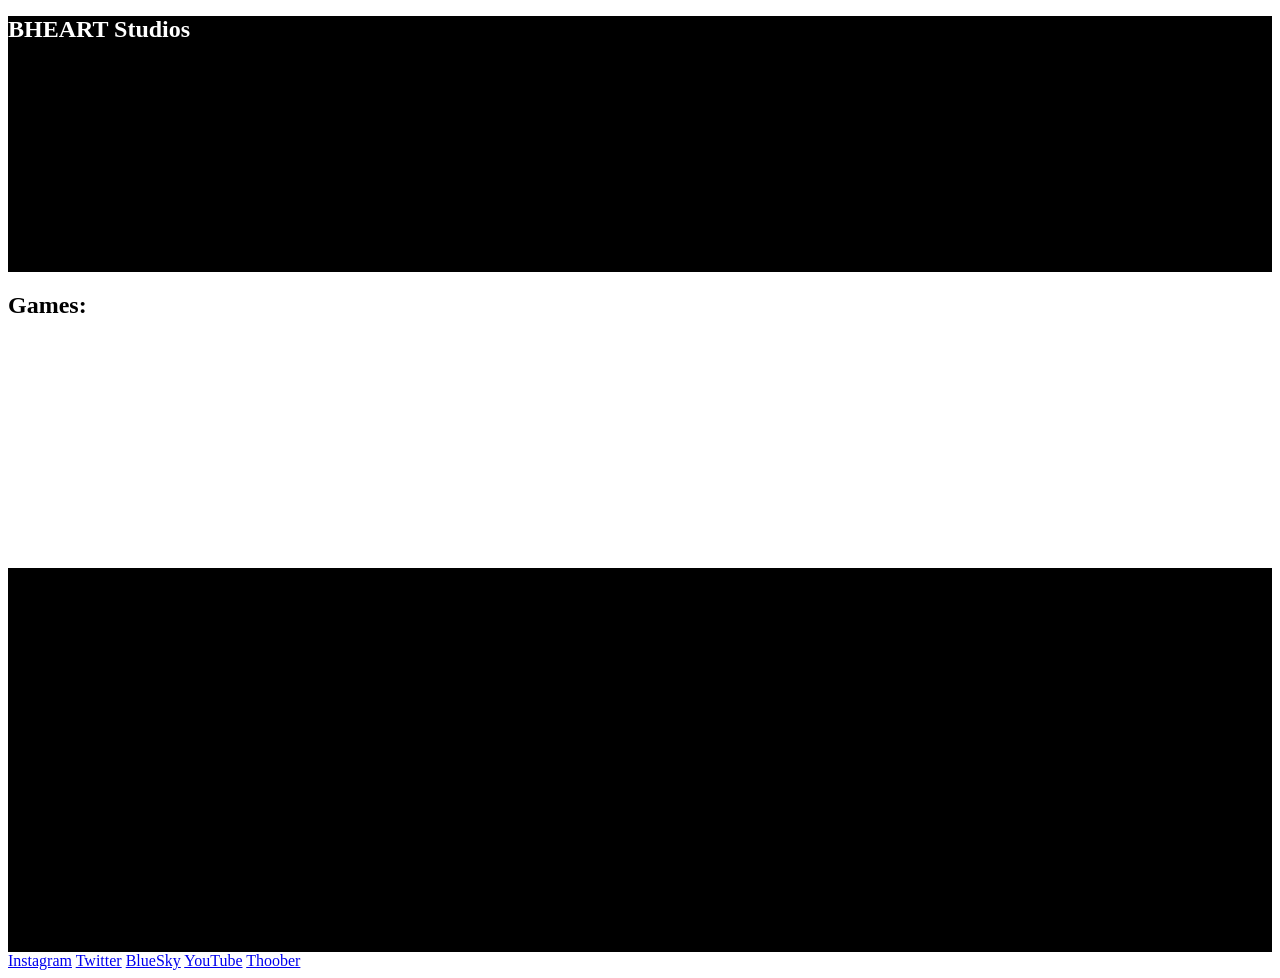
==== index.html @ 2c44d005 "Css Outline of Website Look (based on figma image)" ====
<!DOCTYPE html>
<html lang="en">
<head>
    <meta charset="UTF-8">
    <meta name="viewport" content="width=device-width, initial-scale=1.0">
    <link rel="icon" type="image/png" href="img_logo.png">
    <link rel="stylesheet" href="style.css">
    <title>BHEART Studios | Home</title>
</head>
<body>
    <header class="header-background">
        <h1 class="header-text">
            BHEART Studios
        </h1>
        <p>
            Game Studio from Michigan
        </p>
    </header>
    <section class="navigation-game-frame">
        <h2>
            Games:
        </h2>
    </section>
    <section class="contact-frame">
        <h2>
            Contact:
        </h2>
        <p>
            Email: bheartbusiness@yahoo.com
        </p>
    </section>
    <nav>
            <a href="https://www.instagram.com/bheartstudios/">Instagram</a>
            <a href="https://x.com/bheartstudios">Twitter</a>
            <a href="https://bsky.app/profile/bheartstudios.bsky.social">BlueSky</a>
            <a href="https://www.youtube.com/@bheartstudios">YouTube</a>
            <a href="https://xxvoltarxx.itch.io/thoober">Thoober</a>
    </nav>
</body>
</html>
---- style.css ----
.header-text {
    font-display: auto;
    font-family: 'Josefin Sans';
    font-size: x-large;
    color: white;
}

.header-background {
    background: fixed;
    background-color: black;
    width: auto;
    height: 256px;
}

.navigation-game-frame {
    background: fixed;
    background-color: white;
    width: auto;
    height: 256px;
}
.contact-frame{
    background: fixed;
    background-color: black;
    width: auto;
    height: 384px; 
}
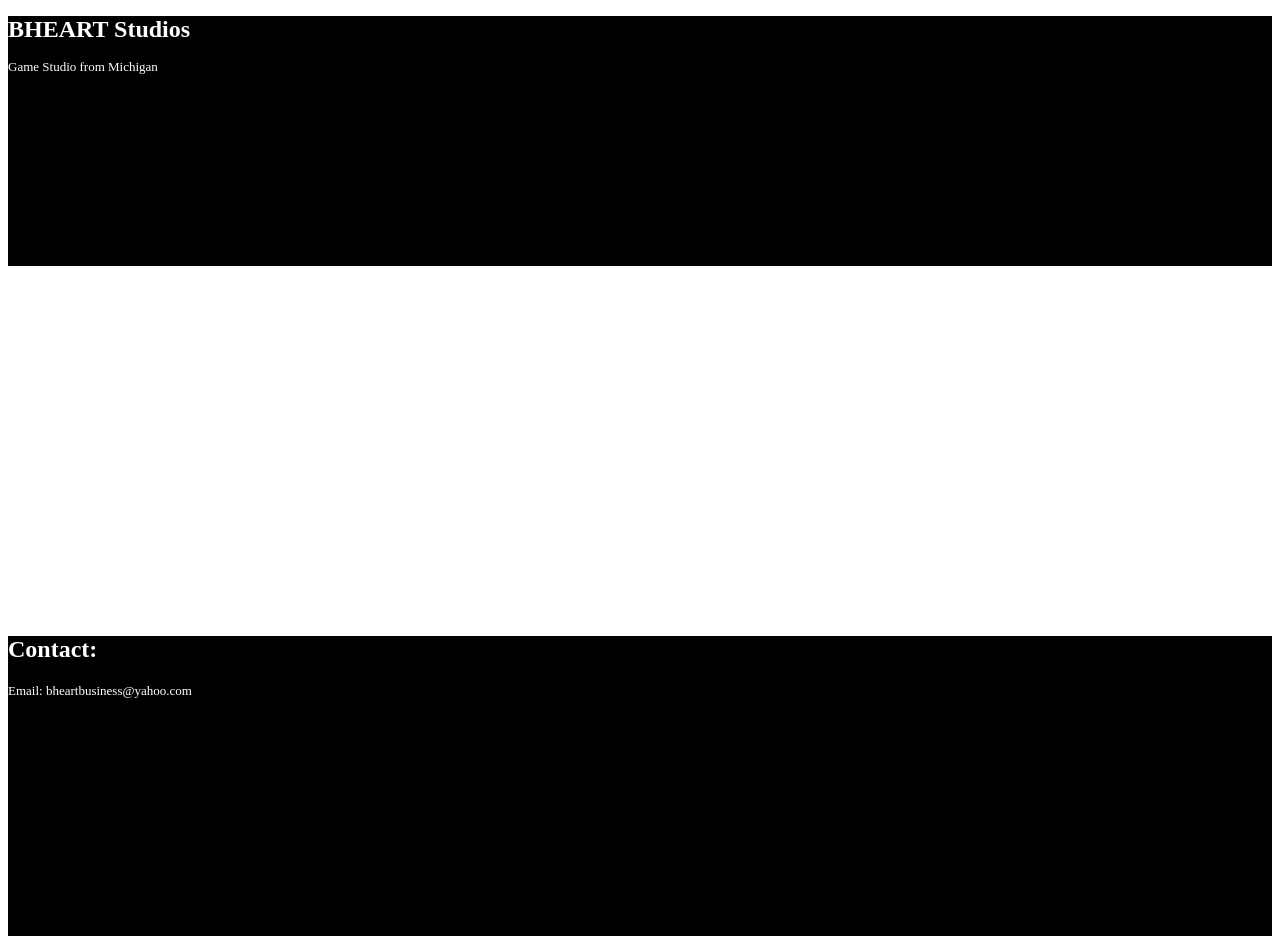
==== commit 2bcefd30: "Updated website dimensions + new text css" ====
--- a/index.html
+++ b/index.html
@@ -9,32 +9,22 @@
 </head>
 <body>
     <header class="header-background">
-        <h1 class="header-text">
+        <h1 class="header-title-text">
             BHEART Studios
         </h1>
-        <p>
+        <p class="header-regular-text">
             Game Studio from Michigan
         </p>
     </header>
     <section class="navigation-game-frame">
-        <h2>
-            Games:
-        </h2>
     </section>
     <section class="contact-frame">
-        <h2>
+        <h2 class="header-title-text">
             Contact:
         </h2>
-        <p>
+        <p class="header-regular-text">
             Email: bheartbusiness@yahoo.com
         </p>
     </section>
-    <nav>
-            <a href="https://www.instagram.com/bheartstudios/">Instagram</a>
-            <a href="https://x.com/bheartstudios">Twitter</a>
-            <a href="https://bsky.app/profile/bheartstudios.bsky.social">BlueSky</a>
-            <a href="https://www.youtube.com/@bheartstudios">YouTube</a>
-            <a href="https://xxvoltarxx.itch.io/thoober">Thoober</a>
-    </nav>
 </body>
 </html>
--- a/style.css
+++ b/style.css
@@ -1,7 +1,14 @@
-.header-text {
+.header-title-text {
     font-display: auto;
     font-family: 'Josefin Sans';
     font-size: x-large;
+    color: white;
+}
+
+.header-regular-text {
+    font-display: auto;
+    font-family: 'Josefin Sans';
+    font-size: small;
     color: white;
 }
 
@@ -9,18 +16,19 @@
     background: fixed;
     background-color: black;
     width: auto;
-    height: 256px;
+    height: 250px;
 }
 
 .navigation-game-frame {
     background: fixed;
     background-color: white;
     width: auto;
-    height: 256px;
+    height: 350px;
 }
+
 .contact-frame{
     background: fixed;
     background-color: black;
     width: auto;
-    height: 384px; 
+    height: 300px; 
 }
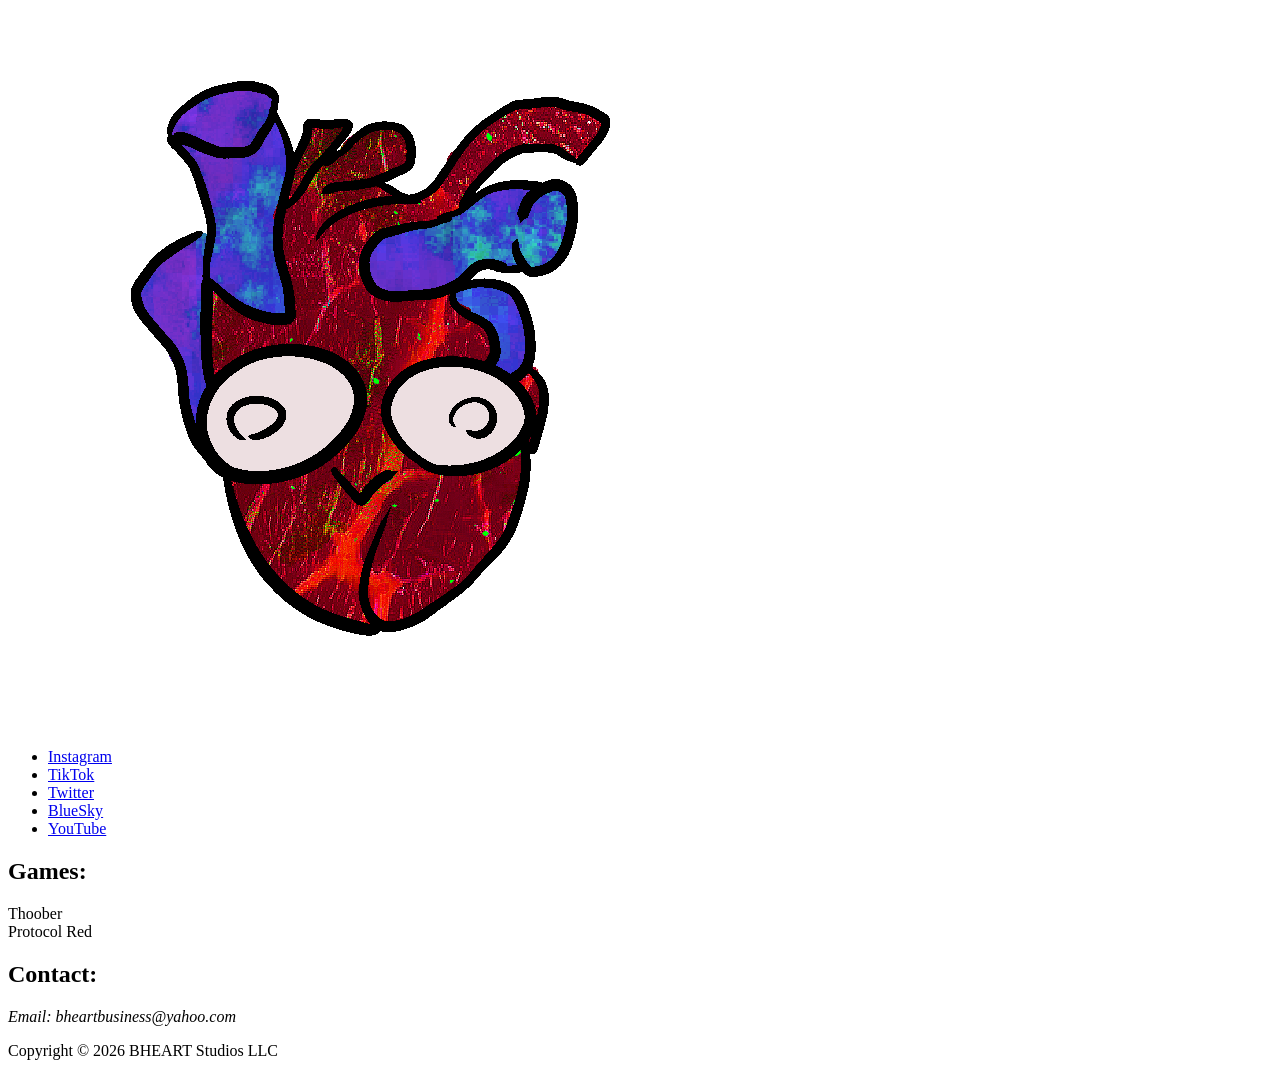
==== commit d35c2c28: "Restructured the HTML" ====
--- a/index.html
+++ b/index.html
@@ -8,23 +8,41 @@
     <title>BHEART Studios | Home</title>
 </head>
 <body>
-    <header class="header-background">
-        <h1 class="header-title-text">
-            BHEART Studios
-        </h1>
-        <p class="header-regular-text">
-            Game Studio from Michigan
-        </p>
+    <header>
+        <a href="index.html"><img src="img_logo.png" alt="Health Bart Logo"></a>
+        <nav>
+            <ul>
+                <li><a href="https://www.instagram.com/bheartstudios/?hl=en">Instagram</a></li>
+                <li><a href="https://www.tiktok.com/@bheartstudios">TikTok</a></li>
+                <li><a href="https://x.com/bheartstudios">Twitter</a></li>
+                <li><a href="https://bsky.app/profile/bheartstudios.bsky.social">BlueSky</a></li>
+                <li><a href="https://www.youtube.com/@bheartstudios">YouTube</a></li>
+            </ul>
+        </nav>
     </header>
-    <section class="navigation-game-frame">
-    </section>
-    <section class="contact-frame">
-        <h2 class="header-title-text">
-            Contact:
-        </h2>
-        <p class="header-regular-text">
-            Email: bheartbusiness@yahoo.com
-        </p>
-    </section>
+    <main>
+        <section>
+            <h2>
+                Games:
+            </h2>
+            <article>
+                Thoober
+            </article>
+            <article>
+                Protocol Red
+            </article>
+        </section>
+        <section>
+            <h2>
+                Contact:
+            </h2>
+            <address>
+                <p>Email: bheartbusiness@yahoo.com</p>
+            </address>
+        </section>
+    </main>
+    <footer>
+        <p>Copyright &copy; 2026 BHEART Studios LLC</p>
+    </footer>
 </body>
 </html>
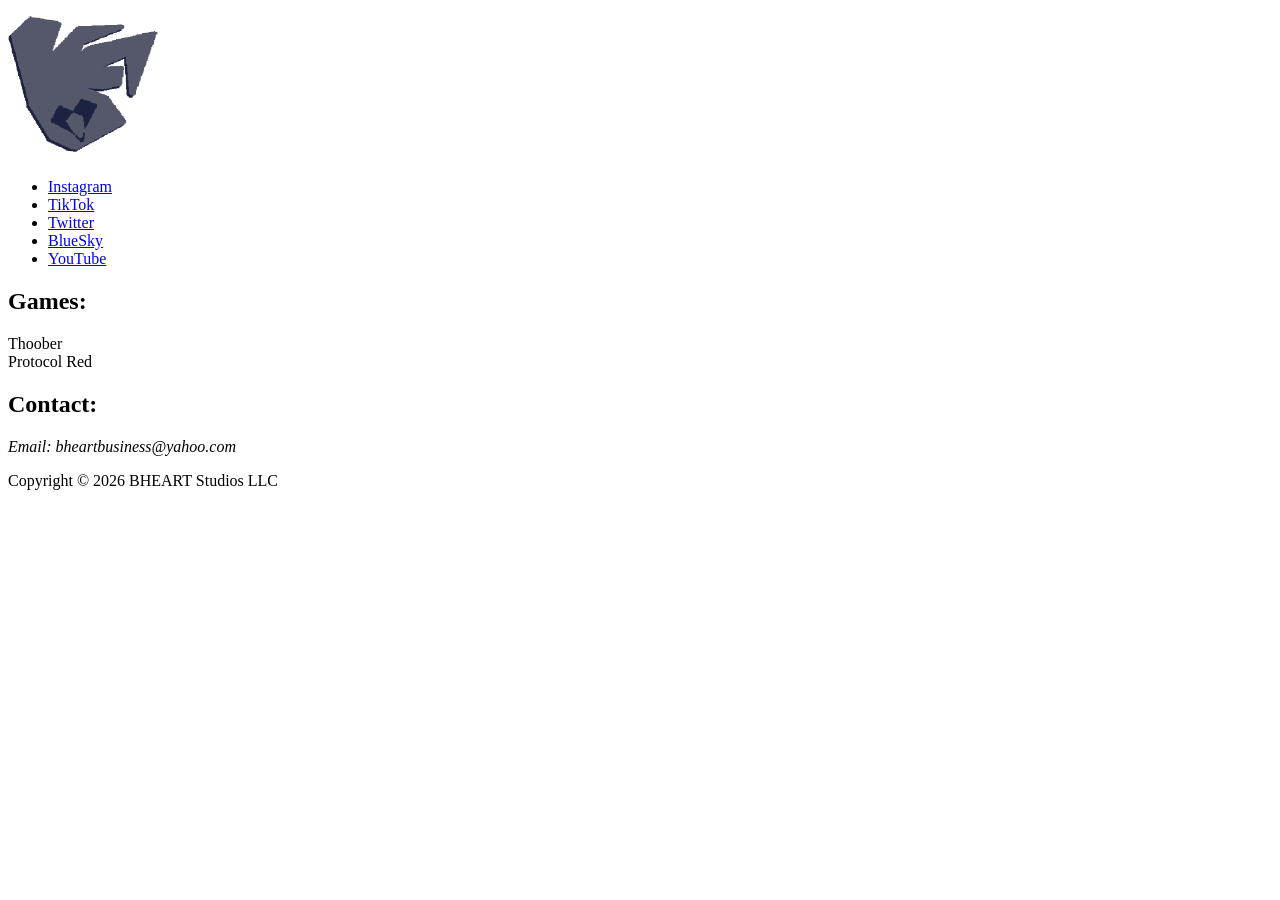
==== commit 17acdba0: "Removed old logo + added new logo + inserted new logo into website" ====
--- a/index.html
+++ b/index.html
@@ -9,7 +9,7 @@
 </head>
 <body>
     <header>
-        <a href="index.html"><img src="img_logo.png" alt="Health Bart Logo"></a>
+        <a href="index.html"><img src="img_bheartlogo2.png" width="150px" height="150px" alt="BHEART Studios Logo"></a>
         <nav>
             <ul>
                 <li><a href="https://www.instagram.com/bheartstudios/?hl=en">Instagram</a></li>
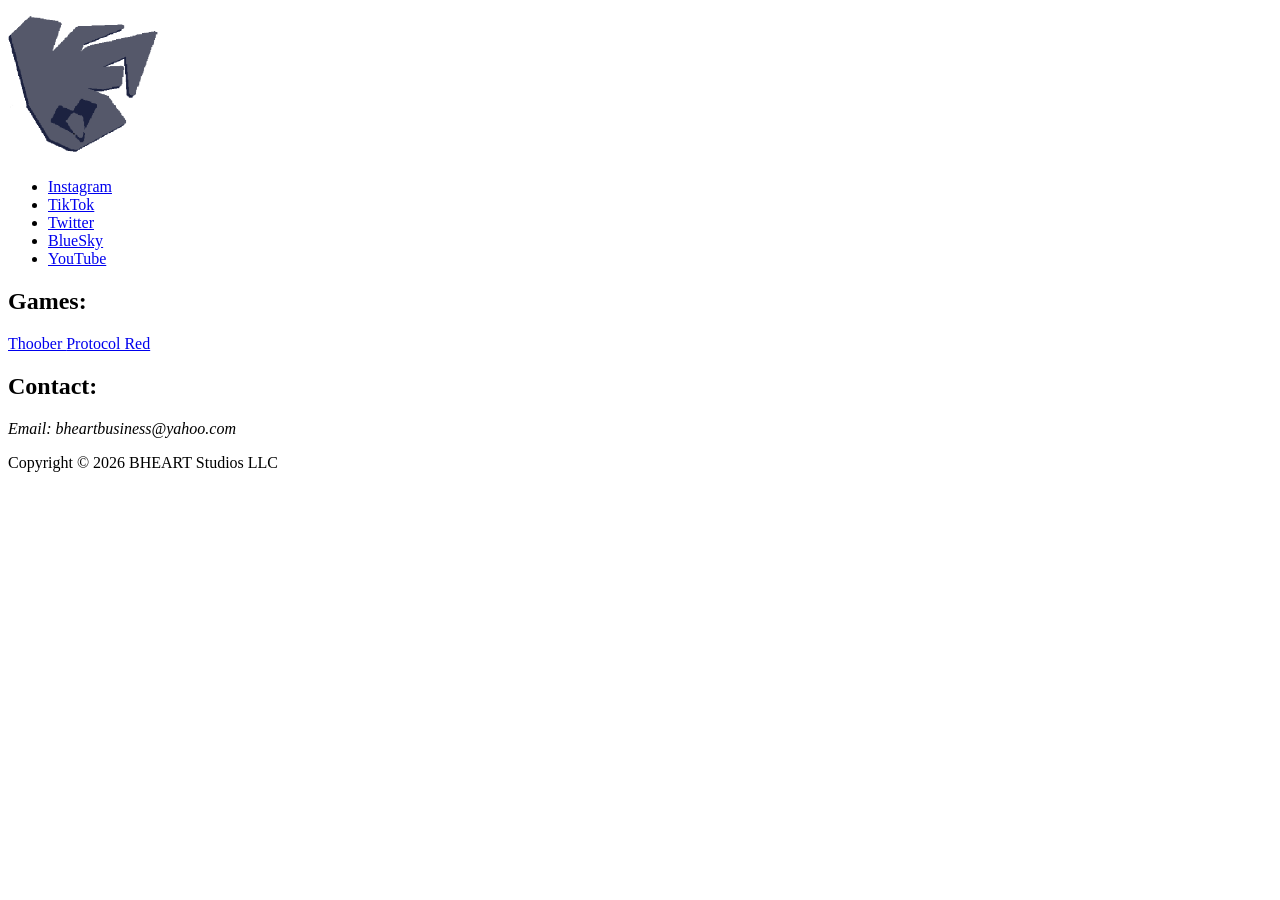
==== commit 7118c179: "Change Articles to A to reference links" ====
--- a/index.html
+++ b/index.html
@@ -25,12 +25,12 @@
             <h2>
                 Games:
             </h2>
-            <article>
+            <a href="thoober.html">
                 Thoober
-            </article>
-            <article>
+            </a>
+            <a href="protocolred.html">
                 Protocol Red
-            </article>
+            </a>
         </section>
         <section>
             <h2>
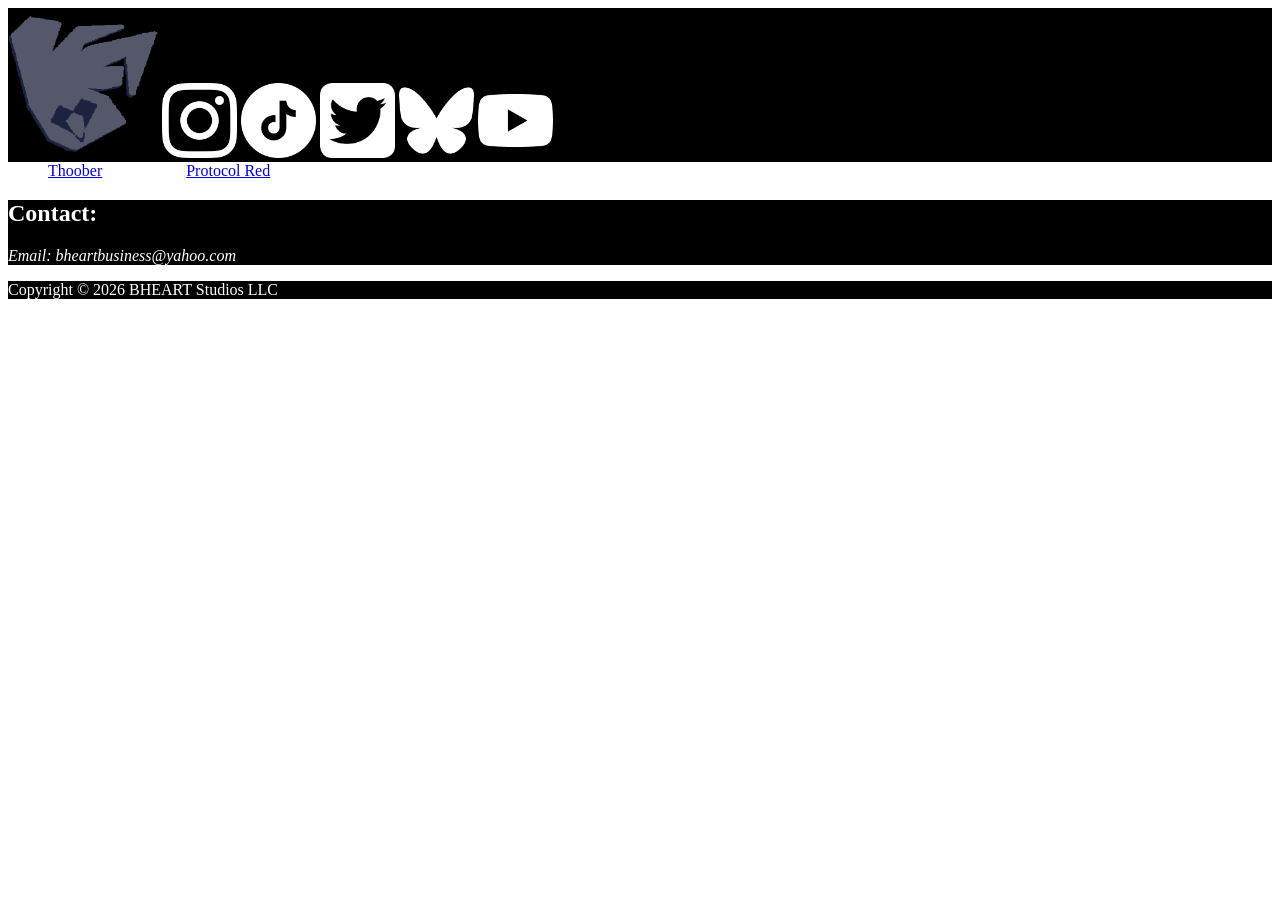
==== commit d56ce654: "Icon Social Media Navigation in the Header" ====
--- a/index.html
+++ b/index.html
@@ -8,31 +8,22 @@
     <title>BHEART Studios | Home</title>
 </head>
 <body>
-    <header>
-        <a href="index.html"><img src="img_bheartlogo2.png" width="150px" height="150px" alt="BHEART Studios Logo"></a>
+    <header id="header">
         <nav>
-            <ul>
-                <li><a href="https://www.instagram.com/bheartstudios/?hl=en">Instagram</a></li>
-                <li><a href="https://www.tiktok.com/@bheartstudios">TikTok</a></li>
-                <li><a href="https://x.com/bheartstudios">Twitter</a></li>
-                <li><a href="https://bsky.app/profile/bheartstudios.bsky.social">BlueSky</a></li>
-                <li><a href="https://www.youtube.com/@bheartstudios">YouTube</a></li>
-            </ul>
+            <a id="logo" href="index.html"><img src="img_bheartlogo2.png" width="150px" height="150px" alt="BHEART Studios Logo"></a>
+            <a id="sma" href="https://www.instagram.com/bheartstudios/?hl=en"><img src="img_instagram_icon.webp" width="75px" height="75px" alt="Instagram Logo"></a>
+            <a id="sma" href="https://www.tiktok.com/@bheartstudios"><img src="img_tiktok_white_logo.webp" width="75px" height="75px" alt="TikTok Logo"></a>
+            <a id="sma" href="https://x.com/bheartstudios"><img src="img_twitter_logo_white.png" width="75px" height="75px" alt="Twitter Logo"></a>
+            <a id="sma" href="https://bsky.app/profile/bheartstudios.bsky.social"><img src="img_bluesky-white-icon.webp" width="75px" height="75px" alt="BlueSky Logo"></a>
+            <a id="sma" href="https://www.youtube.com/@bheartstudios"><img src="img_youtube-app-white-icon.webp" width="75px" height="75px" alt="YouTube Logo"></a>
         </nav>
     </header>
     <main>
-        <section>
-            <h2>
-                Games:
-            </h2>
-            <a href="thoober.html">
-                Thoober
-            </a>
-            <a href="protocolred.html">
-                Protocol Red
-            </a>
+        <section id="games">
+            <a href="thoober.html">Thoober</a>
+            <a href="protocolred.html">Protocol Red</a>
         </section>
-        <section>
+        <section id="contact">
             <h2>
                 Contact:
             </h2>
@@ -41,7 +32,7 @@
             </address>
         </section>
     </main>
-    <footer>
+    <footer id="footer">
         <p>Copyright &copy; 2026 BHEART Studios LLC</p>
     </footer>
 </body>
--- a/style.css
+++ b/style.css
@@ -1,34 +1,27 @@
-.header-title-text {
-    font-display: auto;
-    font-family: 'Josefin Sans';
-    font-size: x-large;
+body{
+    font-family: "Josefin Sans";
     color: white;
 }
 
-.header-regular-text {
-    font-display: auto;
-    font-family: 'Josefin Sans';
-    font-size: small;
-    color: white;
+#games a {
+    background: #ffffff;
+    margin: 40px
 }
 
-.header-background {
-    background: fixed;
-    background-color: black;
-    width: auto;
-    height: 250px;
+.sma {
+    display: flex;
+    align-items: center;
+    margin-right: auto;
 }
 
-.navigation-game-frame {
-    background: fixed;
-    background-color: white;
-    width: auto;
-    height: 350px;
+#header {
+    background: black;
 }
 
-.contact-frame{
-    background: fixed;
-    background-color: black;
-    width: auto;
-    height: 300px; 
+#contact {
+    background: black;
+}
+
+#footer {
+    background: black;
 }
